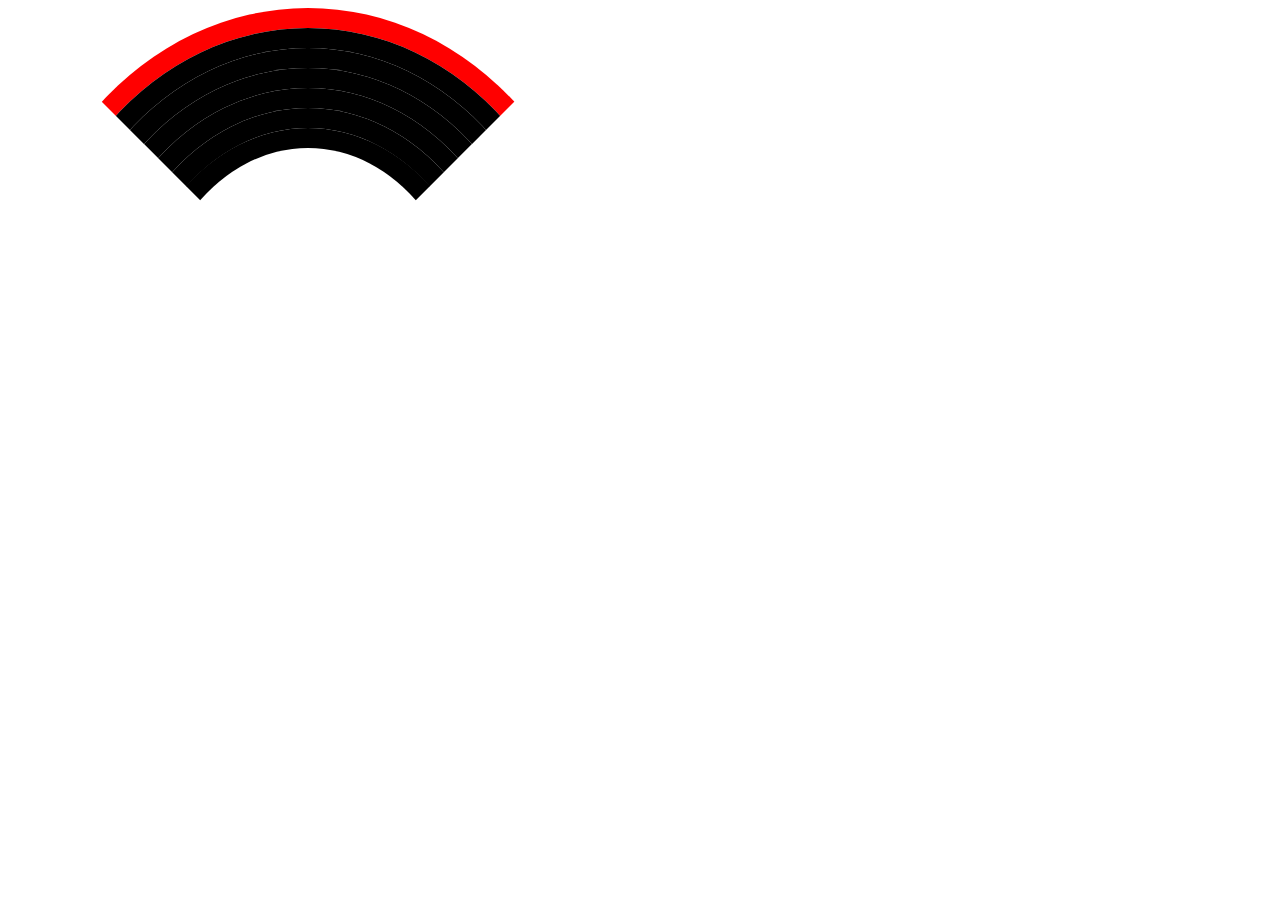
==== index.html @ 7c7e4a9e "commit tree 08490618f1e5bee304215db77a289a8a3a040132" ====
<!DOCTYPE html>
<html>

  <head>
    <link rel="stylesheet" type="text/css" href="main.css"> <!-- where all the meta data will go, like and files we need to include -->
    <title>My Little Rainbow</title><!-- the title is what appears on your tab -->
  </head>

  <body><!-- the body element is where everything we will see on the page will go -->

    <!-- our soon to be beautiful rainbow! -->
    <div id="red"> <!-- the grandest grandparent div -->
      <div id="orange">
        <div id="yellow">
          <div id="green">
            <div id="blue">
              <div id="indigo">
                <div id="violet"></div> <!-- the grandest child div -->
              </div id="red">
            </div id="red">
          </div id="red">
        </div id="red">
      </div id="red">
    </div id="red">

  </body>

</html>
---- main.css ----
div {
  border: 20px solid #000; /* this is short hand for setting
                            the border's width, its type, and color */
  display: inline-block; /* a way of positioning elements */
  min-width: 20em; /* the two min styles make the shape */
  min-height: 25em; /* of the divs oblong*/
  border-radius: 50%; /* this makes the normally square div round */
  border-left-color: transparent; /* these remove the color from the left side */
  border-right-color: transparent; /* the right side */
  border-bottom-color: transparent; /* and the bottom of the circle */
}

#red { /* this selects any elements with the red id */
  border-top-color: #f00;
}
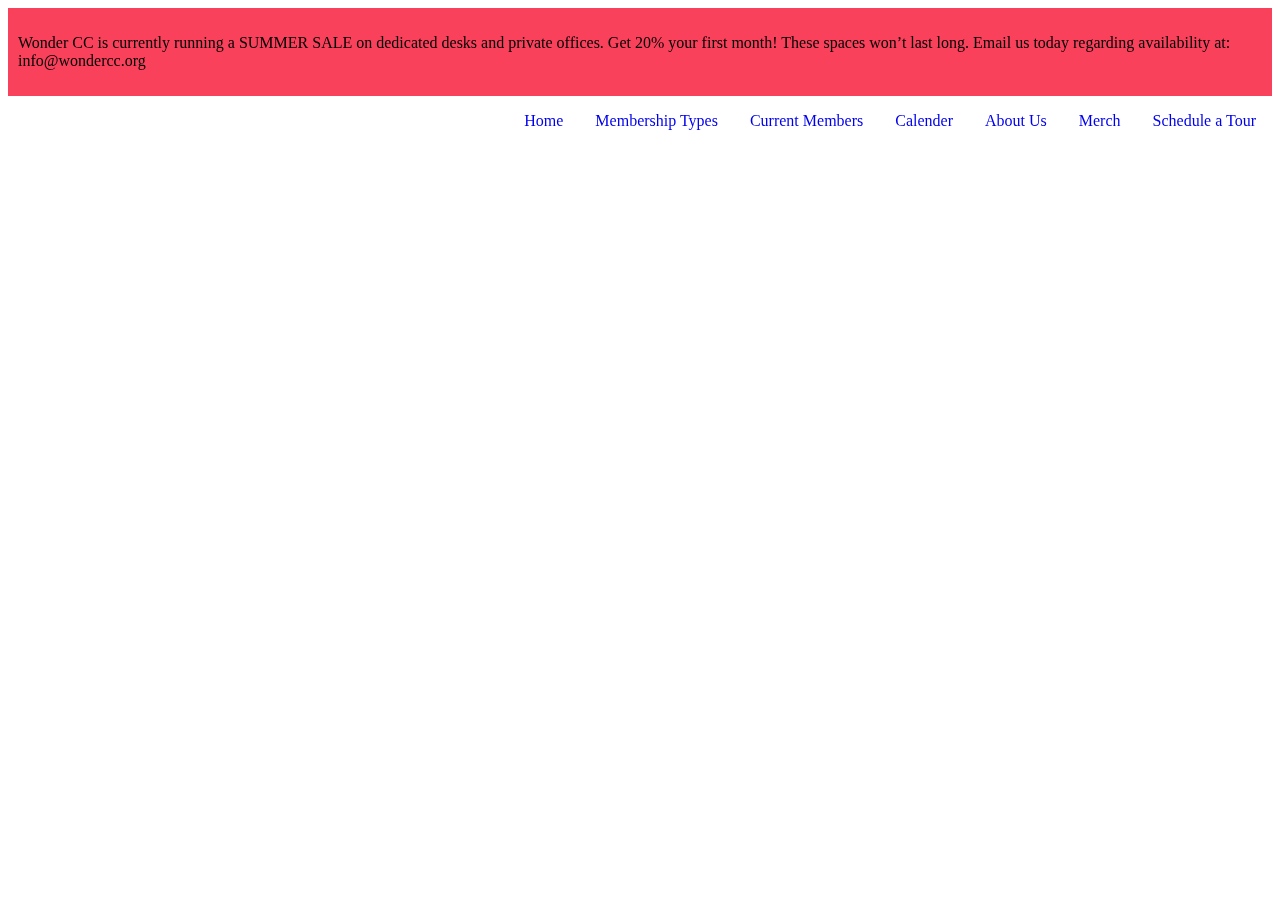
==== commit ec279857: "done" ====
--- a/index.html
+++ b/index.html
@@ -2,26 +2,47 @@
 <html>
 
   <head>
-    <link rel="stylesheet" type="text/css" href="main.css"> <!-- where all the meta data will go, like and files we need to include -->
-    <title>My Little Rainbow</title><!-- the title is what appears on your tab -->
+    <link rel="stylesheet" type="text/css" href="main.css">
   </head>
 
-  <body><!-- the body element is where everything we will see on the page will go -->
+  <body>
+    <div class="header">
+      <header>
+        <p >
+          Wonder CC is currently running a SUMMER SALE on dedicated desks
+        and private offices. Get 20% your first month! These spaces won’t
+        last long. Email us today regarding availability at:
+          info@wondercc.org
+        </p>
+      </header>
+    </div>
 
-    <!-- our soon to be beautiful rainbow! -->
-    <div id="red"> <!-- the grandest grandparent div -->
-      <div id="orange">
-        <div id="yellow">
-          <div id="green">
-            <div id="blue">
-              <div id="indigo">
-                <div id="violet"></div> <!-- the grandest child div -->
-              </div id="red">
-            </div id="red">
-          </div id="red">
-        </div id="red">
-      </div id="red">
-    </div id="red">
+
+    <ul class="navigation">
+      <li><a href="#">Home</a></li>
+      <li><a href="#">Membership Types</a></li>
+      <li><a href="#">Current Members</a></li>
+      <li><a href="#">Calender</a></li>
+      <li><a href="#">About Us</a></li>
+      <li><a href="#">Merch</a></li>
+      <li class="tour"><a href="#">Schedule a Tour</a></li>
+    </ul>
+
+    <video id="background-video" autoplay loop muted poster="https://assets.codepen.io/6093409/river.jpg">
+      <source src="https://assets.codepen.io/6093409/river.mp4" type="video/mp4">
+    </video>
+
+    <div class='image-container'>
+      <img class='image' src="3slideAsset+4.png">
+    </div>
+
+
+
+
+
+
+
+
 
   </body>
 
--- a/main.css
+++ b/main.css
@@ -1,15 +1,87 @@
-div {
-  border: 20px solid #000; /* this is short hand for setting
-                            the border's width, its type, and color */
-  display: inline-block; /* a way of positioning elements */
-  min-width: 20em; /* the two min styles make the shape */
-  min-height: 25em; /* of the divs oblong*/
-  border-radius: 50%; /* this makes the normally square div round */
-  border-left-color: transparent; /* these remove the color from the left side */
-  border-right-color: transparent; /* the right side */
-  border-bottom-color: transparent; /* and the bottom of the circle */
+header{
+  padding: 10px;
+  display: flex;
+  justify-content: center;
+  text-align: left;
+  background: #f9415c;
 }
 
-#red { /* this selects any elements with the red id */
-  border-top-color: #f00;
+footer {
+  display: flex;
+  align-content: center;
+
 }
+
+.navigation {
+  display: flex;
+  flex-flow: row wrap;
+  justify-content: flex-end;
+
+  list-style: none;
+  margin: 0;
+}
+
+.navigation a {
+  text-decoration: none;
+  display: block;
+  padding: 1em;
+
+}
+
+.navigation a:hover {
+  background: white;
+}
+
+@media all and (max-width: 800px) {
+  .navigation {
+    justify-content: space-around;
+  }
+}
+
+@media all and (max-width: 600px) {
+  .navigation {
+    flex-flow: column wrap;
+    padding: 0;
+  }
+  .navigation a {
+    text-align: center;
+    padding: 10px;
+    border-top: 1px solid rgba(255, 255, 255,0.3);
+    border-bottom: 1px solid rgba(0, 0, 0, 0.1);
+  }
+  .navigation li:last-of-type a {
+    border-bottom: none;
+  }
+}
+
+
+#tour{
+position: relative;
+display: inline-block;
+color: black;
+}
+
+/* video background */
+#background-video {
+  height: 100vh;
+  width: 100vw;
+  object-fit: cover;
+  position: fixed;
+  left: 0;
+  right: 0;
+  top: 0;
+  bottom: 0;
+  z-index: -1;
+}
+
+
+.image {
+  width: 30%;
+}
+
+.image-container{
+  display: flex;
+  justify-content: center;
+  margin-top: 17em;
+
+}
